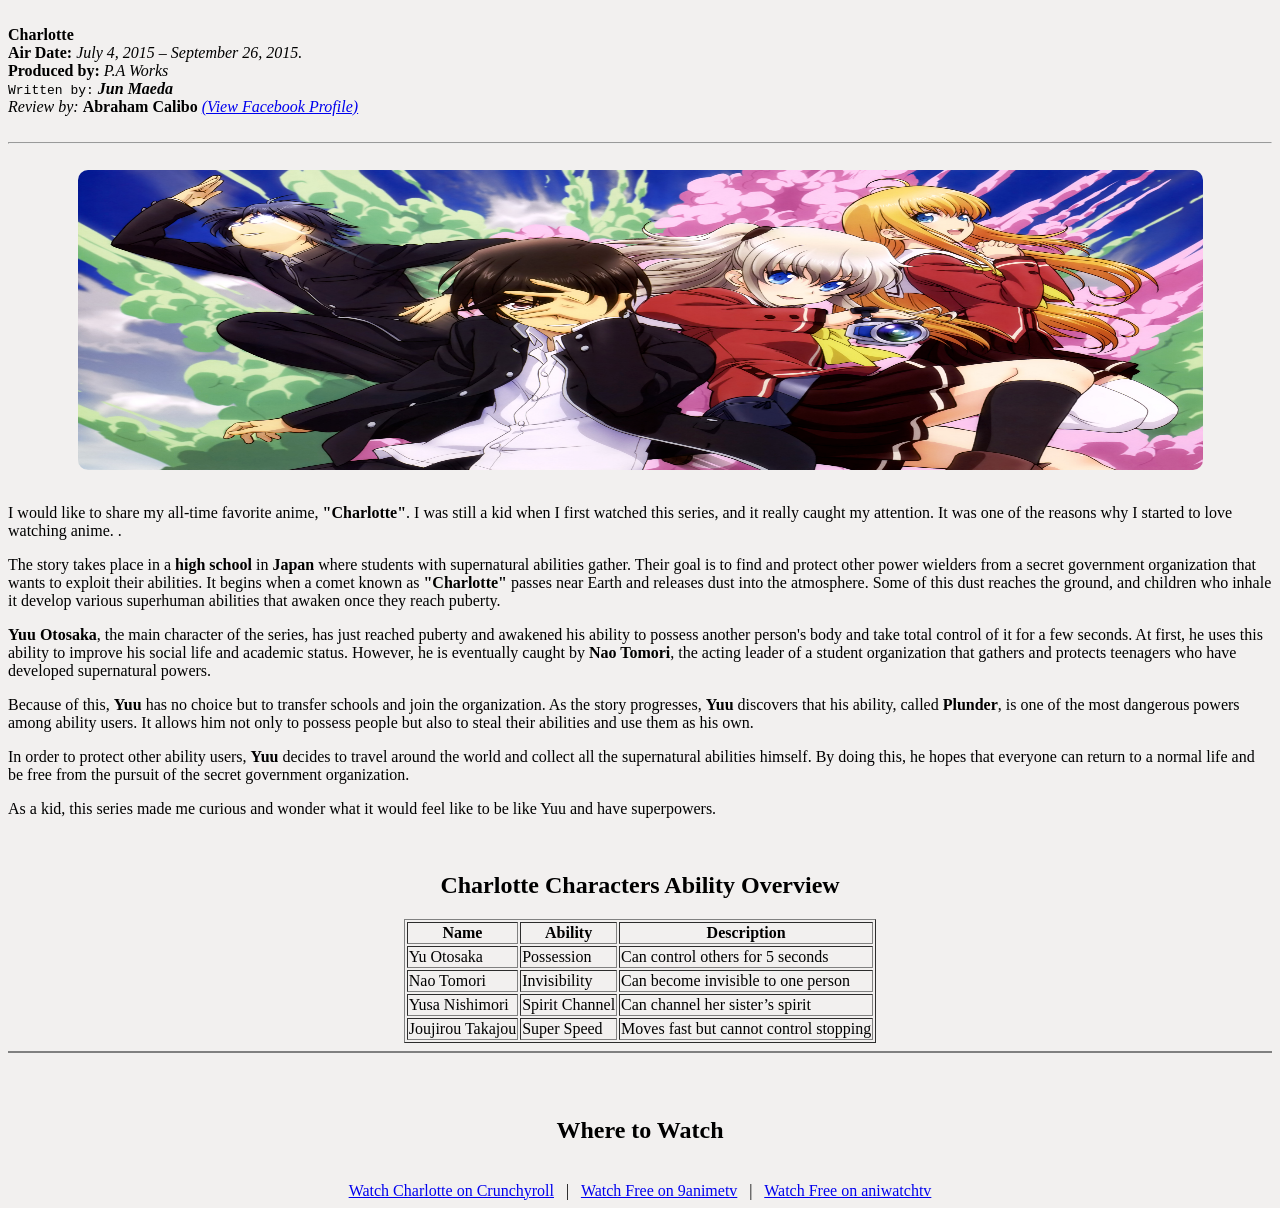
==== cols2.html @ ea839bb5 "Add files via upload" ====
<html>
<body>
<head>

<style>

img {
     display: block;
     margin: 0 auto;
     width: 1125px;
     height: 300px;
     border-radius: 10px;
     }

</style>
</head>
<title> Column 2 </title>
<body style="background-color:#F2F0EF;">
<br>
<b>Charlotte</b><br>
<b>Air Date:</b> <i>July 4, 2015 – September 26, 2015.</i><br>
<b>Produced by:</b> <i>P.A Works</i><br>
<tt>Written by:</tt> <i><strong>Jun Maeda</strong></i><br>
<em>Review by:</em> <strong>Abraham Calibo</strong>
<a href="https://www.facebook.com/profile.php?id=61579774047335" target="_blank"> <i>(View Facebook Profile)</i> </a><br>
<br>
<hr>
<br>

<img src="charlotte4.jpg" alt="Charlotte poster">

<br>

<p>I would like to share my all-time favorite anime, <b>&quot;Charlotte&quot;</b>. I was still a kid when I first watched this series, and it really caught my attention. It was one of the reasons why I started to love watching anime.
.</p>
<p>
The story takes place in a <strong>high school</strong> in <b>Japan</b> where students with supernatural abilities gather. Their goal is to find and protect other power wielders from a secret government organization that wants to exploit their abilities. It begins when a comet known as <b>&quot;Charlotte&quot;</b> passes near Earth and releases dust into the atmosphere. Some of this dust reaches the ground, and children who inhale it develop various superhuman abilities that awaken once they reach puberty.</p>
<p>
<b>Yuu Otosaka</b>, the main character of the series, has just reached puberty and awakened his ability to possess another person's body and take total control of it for a few seconds. At first, he uses this ability to improve his social life and academic status. However, he is eventually caught by <b>Nao Tomori</b>, the acting leader of a student organization that gathers and protects teenagers who have developed supernatural powers.</p>
<p>
Because of this, <b>Yuu</b> has no choice but to transfer schools and join the organization. As the story progresses, <b>Yuu</b> discovers that his ability, called <b>Plunder</b>, is one of the most dangerous powers among ability users. It allows him not only to possess people but also to steal their abilities and use them as his own.</p>
<p>
In order to protect other ability users, <b>Yuu</b> decides to travel around the world and collect all the supernatural abilities himself. By doing this, he hopes that everyone can return to a normal life and be free from the pursuit of the secret government organization.</p>
<p>
As a kid, this series made me curious and wonder what it would feel like to be like Yuu and have superpowers.</p><br>

<div align="center">
<h2>Charlotte Characters Ability Overview</h2>
<table border=”1”>
<tr style="text-align:center;">
<td style="text-align: center"><b> Name </b></td>
<td style="text-align: center"><b> Ability</b></td>
<td style="text-align: center"><b> Description</b></td>
</tr>
<tr>
<td> Yu Otosaka </td>
<td> Possession </td>
<td> Can control others for 5 seconds </td></tr>
<tr>
<td> Nao Tomori </td>
<td> Invisibility </td>
<td> Can become invisible to one person </td></tr>
<tr>
<td> Yusa Nishimori </td>
<td> Spirit Channel </td>
<td> Can channel her sister’s spirit </td></tr>
<tr>
<td> Joujirou Takajou </td>
<td> Super Speed </td>
<td> Moves fast but cannot control stopping </td>
</tr>
</table></div>


<hr noshade><br><br>
<div align="center">
<h2 style="text-align:center;"><b>Where to Watch</b></h2><br>

<a href="https://www.crunchyroll.com/" target="_top">Watch Charlotte on Crunchyroll</a>

&nbsp; | &nbsp;

<a href="https://9anime.org.lv/" target="_top">Watch Free on 9animetv</a>

&nbsp; | &nbsp;

<a href="https://aniwatchtv.to/">Watch Free on aniwatchtv</a>
<div>
</body>
</html>
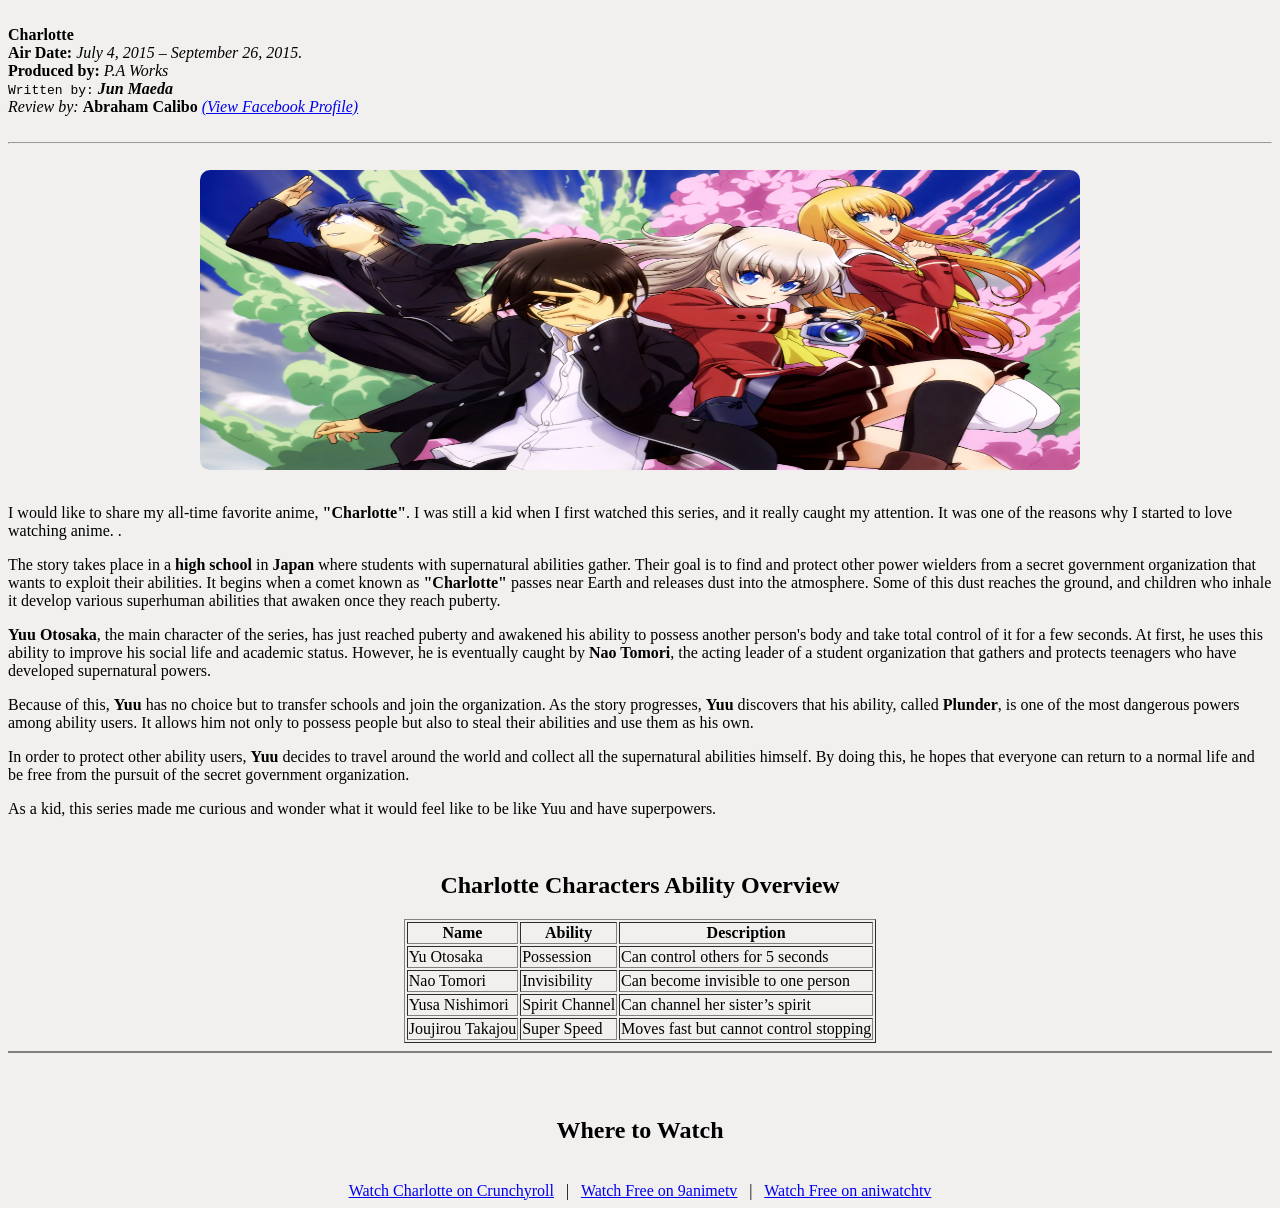
==== commit 4d604be3: "Update cols2.html" ====
--- a/cols2.html
+++ b/cols2.html
@@ -7,7 +7,7 @@
 img {
      display: block;
      margin: 0 auto;
-     width: 1125px;
+     width: 880px;
      height: 300px;
      border-radius: 10px;
      }
@@ -47,7 +47,7 @@
 <div align="center">
 <h2>Charlotte Characters Ability Overview</h2>
 <table border=”1”>
-<tr style="text-align:center;">
+<tr style=text align:"center">
 <td style="text-align: center"><b> Name </b></td>
 <td style="text-align: center"><b> Ability</b></td>
 <td style="text-align: center"><b> Description</b></td>
@@ -69,7 +69,7 @@
 <td> Super Speed </td>
 <td> Moves fast but cannot control stopping </td>
 </tr>
-</table></div>
+</table>
 
 
 <hr noshade><br><br>
